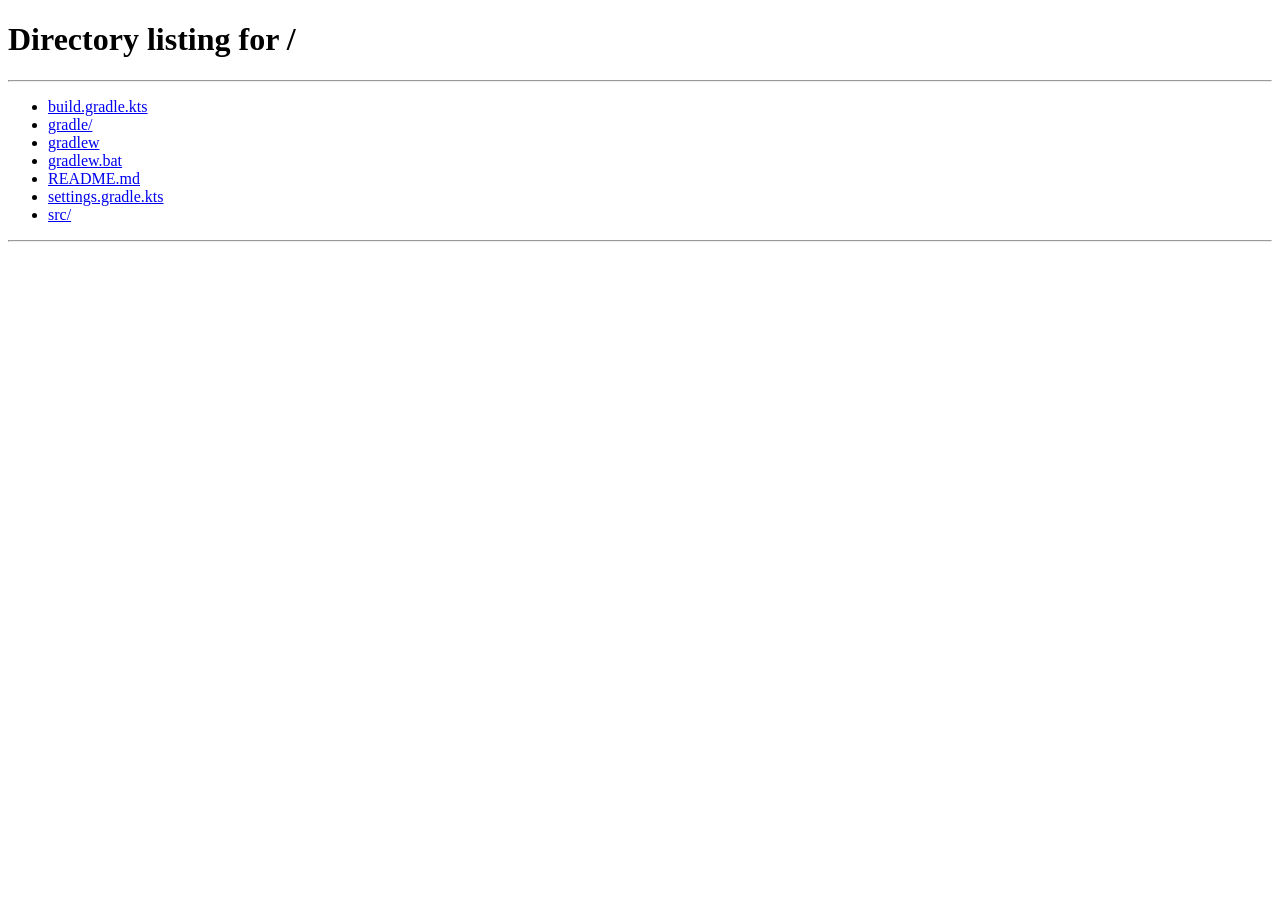
==== src/main/resources/static/game.html @ ae5aea7a "minor fix" ====
<!DOCTYPE html>
<html lang="ru">
<head>
  <meta charset="UTF-8">
  <title>Крестики-нолики — игра</title>
  <style>
    body {
        font-family: Arial, sans-serif;
        text-align: center;
        margin-top: 30px;
    }
    .game-container {
        display: inline-block;
    }
    table {
        border-collapse: collapse;
        margin: 20px auto;
    }
    td {
        width: 80px;
        height: 80px;
        border: 2px solid #333;
        text-align: center;
        vertical-align: middle;
        font-size: 40px;
        font-weight: bold;
        cursor: pointer;
    }
    td.X {
        color: #f00;
    }
    td.O {
        color: #00f;
    }
    button {
        padding: 10px 20px;
        font-size: 16px;
        margin: 10px;
    }
    .status {
        margin: 20px;
        font-size: 18px;
        color: #555;
    }
    .error {
        color: red;
    }
    .game-id {
        font-family: monospace;
        background: #f0f0f0;
        padding: 5px;
        border-radius: 5px;
    }
  </style>
</head>
<body>
<h1>Крестики-нолики с компьютером</h1>
<div class="game-container">
  <div>
    <button id="newGameBtn">Новая игра</button>
  </div>
  <div class="status" id="status">Загрузка...</div>
  <div id="gameIdDisplay" class="game-id"></div>
  <table id="board">
    <!-- Поле будет сгенерировано JS -->
  </table>
</div>

<script>
  const API_BASE_URL = '';

  // Получаем ID игры из URL-параметра
  const urlParams = new URLSearchParams(window.location.search);
  const gameId = urlParams.get('id');
  if (!gameId) {
      alert('Не указан ID игры. Перенаправление на главную.');
      window.location.href = '/';
  }

  let currentBoard = [
      [0, 0, 0],
      [0, 0, 0],
      [0, 0, 0]
  ];
  let gameOver = false;

  const boardEl = document.getElementById('board');
  const statusEl = document.getElementById('status');
  const gameIdDisplay = document.getElementById('gameIdDisplay');
  const newGameBtn = document.getElementById('newGameBtn');

  // Загружаем состояние игры при загрузке страницы
  async function loadGame() {
      try {
          const response = await fetch(`${API_BASE_URL}/game/${gameId}`);
          if (!response.ok) {
              if (response.status === 404) throw new Error('Игра не найдена');
              throw new Error('Ошибка загрузки игры');
          }
          const gameData = await response.json();
          // Обратите внимание: gameData.field.field — потому что WebCurrentGame содержит поле field типа WebGameField,
          // у которого тоже есть поле field (массив). Если хотите упростить, можно изменить маппер на сервере.
          currentBoard = gameData.field.field;
          renderBoard(currentBoard);
          gameIdDisplay.textContent = `ID игры: ${gameId}`;
          await checkGameOver();
      } catch (error) {
          statusEl.innerHTML = `<span class="error">Ошибка: ${error.message}</span>`;
      }
  }

  function renderBoard(board) {
      boardEl.innerHTML = '';
      for (let i = 0; i < 3; i++) {
          const tr = document.createElement('tr');
          for (let j = 0; j < 3; j++) {
              const td = document.createElement('td');
              const cellValue = board[i][j];
              if (cellValue === 1) {
                  td.textContent = 'X';
                  td.classList.add('X');
              } else if (cellValue === 2) {
                  td.textContent = 'O';
                  td.classList.add('O');
              } else {
                  td.textContent = '';
              }
              td.dataset.row = i;
              td.dataset.col = j;
              td.addEventListener('click', onCellClick);
              tr.appendChild(td);
          }
          boardEl.appendChild(tr);
      }
  }

  async function onCellClick(event) {
      if (gameOver) {
          alert('Игра окончена. Начните новую.');
          return;
      }
      const row = parseInt(event.target.dataset.row);
      const col = parseInt(event.target.dataset.col);
      if (currentBoard[row][col] !== 0) {
          alert('Эта клетка уже занята!');
          return;
      }

      const newBoard = currentBoard.map(rowArr => [...rowArr]);
      newBoard[row][col] = 1;

      await sendUserMove(newBoard);
  }

  async function sendUserMove(board) {
      try {
          const response = await fetch(`${API_BASE_URL}/game/${gameId}`, {
              method: 'POST',
              headers: { 'Content-Type': 'application/json' },
              body: JSON.stringify({ field: board })
          });

          if (!response.ok) {
              const errorData = await response.json();
              throw new Error(errorData.message || `Ошибка ${response.status}`);
          }

          const gameData = await response.json();
          currentBoard = gameData.field.field;
          renderBoard(currentBoard);
          await checkGameOver();
      } catch (error) {
          statusEl.innerHTML = `<span class="error">Ошибка: ${error.message}</span>`;
      }
  }

  async function checkGameOver() {
      const winner = checkWinner(currentBoard);
      if (winner === 1) {
          statusEl.textContent = 'Вы выиграли!';
          gameOver = true;
      } else if (winner === 2) {
          statusEl.textContent = 'Компьютер выиграл!';
          gameOver = true;
      } else if (isBoardFull(currentBoard)) {
          statusEl.textContent = 'Ничья!';
          gameOver = true;
      } else {
          gameOver = false;
          statusEl.textContent = 'Ваш ход';
      }
  }

  function checkWinner(board) {
      const lines = [
          [board[0][0], board[0][1], board[0][2]],
          [board[1][0], board[1][1], board[1][2]],
          [board[2][0], board[2][1], board[2][2]],
          [board[0][0], board[1][0], board[2][0]],
          [board[0][1], board[1][1], board[2][1]],
          [board[0][2], board[1][2], board[2][2]],
          [board[0][0], board[1][1], board[2][2]],
          [board[0][2], board[1][1], board[2][0]]
      ];
      for (let line of lines) {
          if (line[0] !== 0 && line[0] === line[1] && line[1] === line[2]) {
              return line[0];
          }
      }
      return 0;
  }

  function isBoardFull(board) {
      for (let row of board) {
          if (row.includes(0)) return false;
      }
      return true;
  }

  newGameBtn.addEventListener('click', () => {
      window.location.href = '/';
  });

  loadGame();
</script>
</body>
</html>
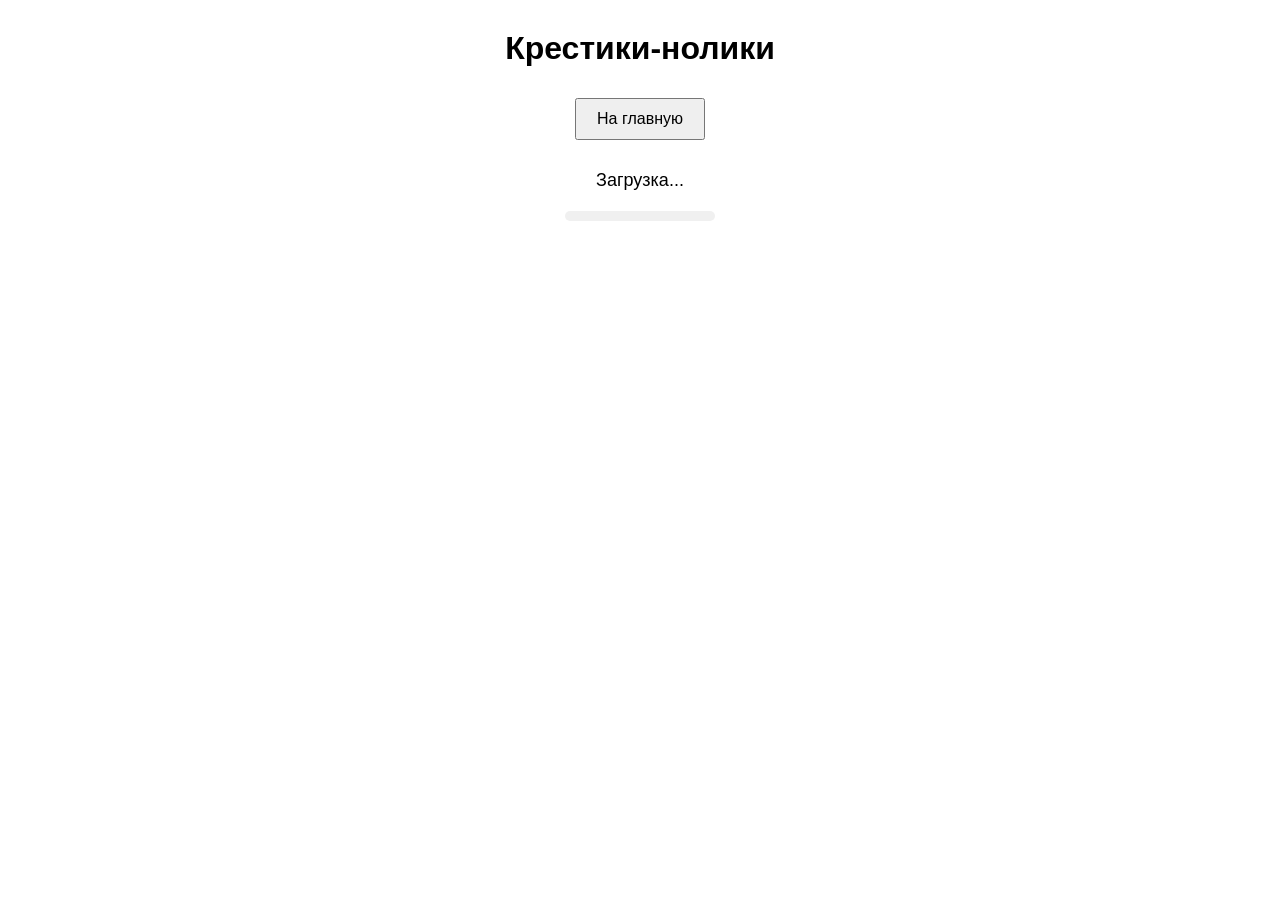
==== commit eedd8239: "Frontend" ====
--- a/src/main/resources/static/game.html
+++ b/src/main/resources/static/game.html
@@ -4,108 +4,67 @@
   <meta charset="UTF-8">
   <title>Крестики-нолики — игра</title>
   <style>
-    body {
-        font-family: Arial, sans-serif;
-        text-align: center;
-        margin-top: 30px;
-    }
-    .game-container {
-        display: inline-block;
-    }
-    table {
-        border-collapse: collapse;
-        margin: 20px auto;
-    }
-    td {
-        width: 80px;
-        height: 80px;
-        border: 2px solid #333;
-        text-align: center;
-        vertical-align: middle;
-        font-size: 40px;
-        font-weight: bold;
-        cursor: pointer;
-    }
-    td.X {
-        color: #f00;
-    }
-    td.O {
-        color: #00f;
-    }
-    button {
-        padding: 10px 20px;
-        font-size: 16px;
-        margin: 10px;
-    }
-    .status {
-        margin: 20px;
-        font-size: 18px;
-        color: #555;
-    }
-    .error {
-        color: red;
-    }
-    .game-id {
-        font-family: monospace;
-        background: #f0f0f0;
-        padding: 5px;
-        border-radius: 5px;
-    }
+    body { font-family: Arial, sans-serif; text-align: center; margin-top: 30px; }
+    .game-container { display: inline-block; }
+    table { border-collapse: collapse; margin: 20px auto; }
+    td { width: 80px; height: 80px; border: 2px solid #333; text-align: center; vertical-align: middle; font-size: 40px; font-weight: bold; cursor: pointer; }
+    td.X { color: #f00; }
+    td.O { color: #00f; }
+    button { padding: 10px 20px; font-size: 16px; margin: 10px; }
+    .status { margin: 20px; font-size: 18px; }
+    .error { color: red; }
+    .game-id { font-family: monospace; background: #f0f0f0; padding: 5px; border-radius: 5px; }
   </style>
+  <script src="/auth.js"></script>
 </head>
 <body>
-<h1>Крестики-нолики с компьютером</h1>
+<h1>Крестики-нолики</h1>
 <div class="game-container">
   <div>
-    <button id="newGameBtn">Новая игра</button>
+    <button id="mainMenuBtn">На главную</button>
+    <button id="refreshBtn" style="display:none;">Обновить</button>
   </div>
   <div class="status" id="status">Загрузка...</div>
   <div id="gameIdDisplay" class="game-id"></div>
-  <table id="board">
-    <!-- Поле будет сгенерировано JS -->
-  </table>
+  <table id="board"></table>
+  <div id="message" class="error"></div>
 </div>
 
 <script>
-  const API_BASE_URL = '';
-
-  // Получаем ID игры из URL-параметра
+  if (!isAuthenticated()) window.location.href = '/login.html';
+
   const urlParams = new URLSearchParams(window.location.search);
   const gameId = urlParams.get('id');
   if (!gameId) {
       alert('Не указан ID игры. Перенаправление на главную.');
-      window.location.href = '/';
-  }
-
-  let currentBoard = [
-      [0, 0, 0],
-      [0, 0, 0],
-      [0, 0, 0]
-  ];
-  let gameOver = false;
+      window.location.href = '/main.html';
+  }
+
+  let currentGame = null;
+  let pollInterval = null;
 
   const boardEl = document.getElementById('board');
   const statusEl = document.getElementById('status');
   const gameIdDisplay = document.getElementById('gameIdDisplay');
-  const newGameBtn = document.getElementById('newGameBtn');
-
-  // Загружаем состояние игры при загрузке страницы
+  const mainMenuBtn = document.getElementById('mainMenuBtn');
+  const refreshBtn = document.getElementById('refreshBtn');
+
   async function loadGame() {
       try {
-          const response = await fetch(`${API_BASE_URL}/game/${gameId}`);
-          if (!response.ok) {
-              if (response.status === 404) throw new Error('Игра не найдена');
-              throw new Error('Ошибка загрузки игры');
-          }
-          const gameData = await response.json();
-          // Обратите внимание: gameData.field.field — потому что WebCurrentGame содержит поле field типа WebGameField,
-          // у которого тоже есть поле field (массив). Если хотите упростить, можно изменить маппер на сервере.
-          currentBoard = gameData.field.field;
-          renderBoard(currentBoard);
+          const response = await authFetch(`/game/${gameId}`);
+          const game = await response.json();
+          currentGame = game;
+          renderBoard(game.field.field);
           gameIdDisplay.textContent = `ID игры: ${gameId}`;
-          await checkGameOver();
+          updateStatus(game);
+          if (isGameOver(game)) {
+              stopPolling();
+          } else {
+              startPollingIfNeeded(game);
+          }
       } catch (error) {
           statusEl.innerHTML = `<span class="error">Ошибка: ${error.message}</span>`;
+          stopPolling();
       }
   }
 
@@ -134,91 +93,105 @@
       }
   }
 
+  function updateStatus(game) {
+      const status = game.status;
+      if (status === 'WIN_PLAYER_X') statusEl.textContent = 'Победили X!';
+      else if (status === 'WIN_PLAYER_O') statusEl.textContent = 'Победили O!';
+      else if (status === 'DRAW') statusEl.textContent = 'Ничья!';
+      else if (status === 'WAITING') statusEl.textContent = 'Ожидание второго игрока...';
+      else if (status === 'TURN_PLAYER_X') statusEl.textContent = 'Ход X';
+      else if (status === 'TURN_PLAYER_O') statusEl.textContent = 'Ход O';
+  }
+
+  function isGameOver(game) {
+      return ['WIN_PLAYER_X', 'WIN_PLAYER_O', 'DRAW'].includes(game.status);
+  }
+
+  function canUserMove(game) {
+      const userId = getUserId();
+      if (!userId) return false;
+      const isPlayerX = game.playerXId === userId;
+      const isPlayerO = game.playerOId === userId;
+      if (!isPlayerX && !isPlayerO) return false;
+      if (game.type === 'VS_COMPUTER') {
+          return isPlayerX && game.status === 'TURN_PLAYER_X';
+      } else {
+          return (isPlayerX && game.status === 'TURN_PLAYER_X') || (isPlayerO && game.status === 'TURN_PLAYER_O');
+      }
+  }
+
   async function onCellClick(event) {
-      if (gameOver) {
-          alert('Игра окончена. Начните новую.');
+      if (!currentGame) return;
+      if (isGameOver(currentGame)) {
+          alert('Игра окончена');
+          return;
+      }
+      if (!canUserMove(currentGame)) {
+          alert('Сейчас не ваш ход');
           return;
       }
       const row = parseInt(event.target.dataset.row);
       const col = parseInt(event.target.dataset.col);
+      const currentBoard = currentGame.field.field;
       if (currentBoard[row][col] !== 0) {
-          alert('Эта клетка уже занята!');
+          alert('Клетка занята');
           return;
       }
 
       const newBoard = currentBoard.map(rowArr => [...rowArr]);
-      newBoard[row][col] = 1;
-
-      await sendUserMove(newBoard);
-  }
-
-  async function sendUserMove(board) {
+      const userId = getUserId();
+      const isPlayerX = currentGame.playerXId === userId;
+      newBoard[row][col] = isPlayerX ? 1 : 2;
+
+      await sendMove(newBoard);
+  }
+
+  async function sendMove(board) {
       try {
-          const response = await fetch(`${API_BASE_URL}/game/${gameId}`, {
+          const response = await authFetch(`/game/${gameId}`, {
               method: 'POST',
-              headers: { 'Content-Type': 'application/json' },
               body: JSON.stringify({ field: board })
           });
-
-          if (!response.ok) {
-              const errorData = await response.json();
-              throw new Error(errorData.message || `Ошибка ${response.status}`);
-          }
-
-          const gameData = await response.json();
-          currentBoard = gameData.field.field;
-          renderBoard(currentBoard);
-          await checkGameOver();
+          const game = await response.json();
+          currentGame = game;
+          renderBoard(game.field.field);
+          updateStatus(game);
+          if (isGameOver(game)) {
+              stopPolling();
+          } else {
+              startPollingIfNeeded(game);
+          }
       } catch (error) {
-          statusEl.innerHTML = `<span class="error">Ошибка: ${error.message}</span>`;
-      }
-  }
-
-  async function checkGameOver() {
-      const winner = checkWinner(currentBoard);
-      if (winner === 1) {
-          statusEl.textContent = 'Вы выиграли!';
-          gameOver = true;
-      } else if (winner === 2) {
-          statusEl.textContent = 'Компьютер выиграл!';
-          gameOver = true;
-      } else if (isBoardFull(currentBoard)) {
-          statusEl.textContent = 'Ничья!';
-          gameOver = true;
+          document.getElementById('message').textContent = error.message;
+      }
+  }
+
+  function startPollingIfNeeded(game) {
+      if (game.type === 'VS_PLAYER' && !isGameOver(game)) {
+          if (!pollInterval) {
+              pollInterval = setInterval(loadGame, 2000);
+              refreshBtn.style.display = 'inline-block';
+          }
       } else {
-          gameOver = false;
-          statusEl.textContent = 'Ваш ход';
-      }
-  }
-
-  function checkWinner(board) {
-      const lines = [
-          [board[0][0], board[0][1], board[0][2]],
-          [board[1][0], board[1][1], board[1][2]],
-          [board[2][0], board[2][1], board[2][2]],
-          [board[0][0], board[1][0], board[2][0]],
-          [board[0][1], board[1][1], board[2][1]],
-          [board[0][2], board[1][2], board[2][2]],
-          [board[0][0], board[1][1], board[2][2]],
-          [board[0][2], board[1][1], board[2][0]]
-      ];
-      for (let line of lines) {
-          if (line[0] !== 0 && line[0] === line[1] && line[1] === line[2]) {
-              return line[0];
-          }
-      }
-      return 0;
-  }
-
-  function isBoardFull(board) {
-      for (let row of board) {
-          if (row.includes(0)) return false;
-      }
-      return true;
-  }
-
-  newGameBtn.addEventListener('click', () => {
-      window.location.href = '/';
+          stopPolling();
+      }
+  }
+
+  function stopPolling() {
+      if (pollInterval) {
+          clearInterval(pollInterval);
+          pollInterval = null;
+          refreshBtn.style.display = 'none';
+      }
+  }
+
+  mainMenuBtn.addEventListener('click', () => {
+      stopPolling();
+      window.location.href = '/main.html';
+  });
+
+  refreshBtn.addEventListener('click', () => {
+      loadGame();
   });
 
   loadGame();
